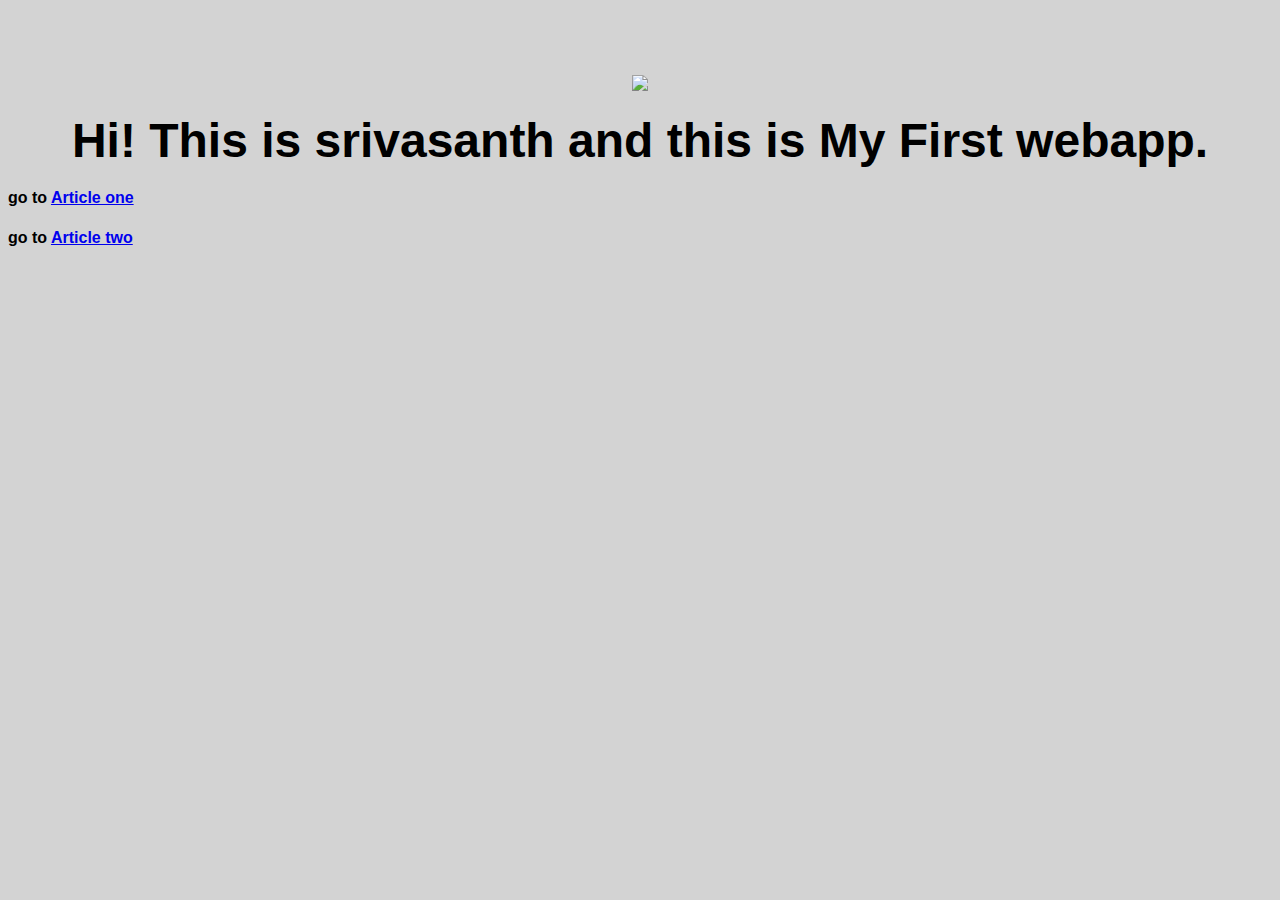
==== ui/index.html @ f3a0546a "[imad-console] Updates ui/index.html" ====
<!doctype html>
<html>
    <head>
        <link href="/ui/style.css" rel="stylesheet" />
    </head>
    <body>
        <div class="center">
            <img src="/ui/madi.png" class="img-medium"/>
        </div>
        <br>
        <div class="center text-big bold">
            Hi!  This is srivasanth and this is My First  webapp.
        </div>
        <h4> go to <a href="/article-one"> Article one </a></h4>
        <h4> go to <a href="/article-two"> Article two </a></h4>
        <script type="text/javascript" src="/ui/main.js"> 
        alert("hi check for java script");
        </script>
    </body>
</html>
---- ui/style.css ----
body {
    font-family: sans-serif;
    background-color: lightgrey;
    margin-top: 75px;
}

.center {
    text-align: center;
}

.text-big {
    font-size: 300%;
}

.bold {
    font-weight: bold;
}

.img-medium {
    height: 200px;
}

.container {
    max-width: 800px;
    margin: 0 auto;
    color: grey;
    padding-top:60px ;
    font-family :sans-serif;
    padding-top: 60px;
}
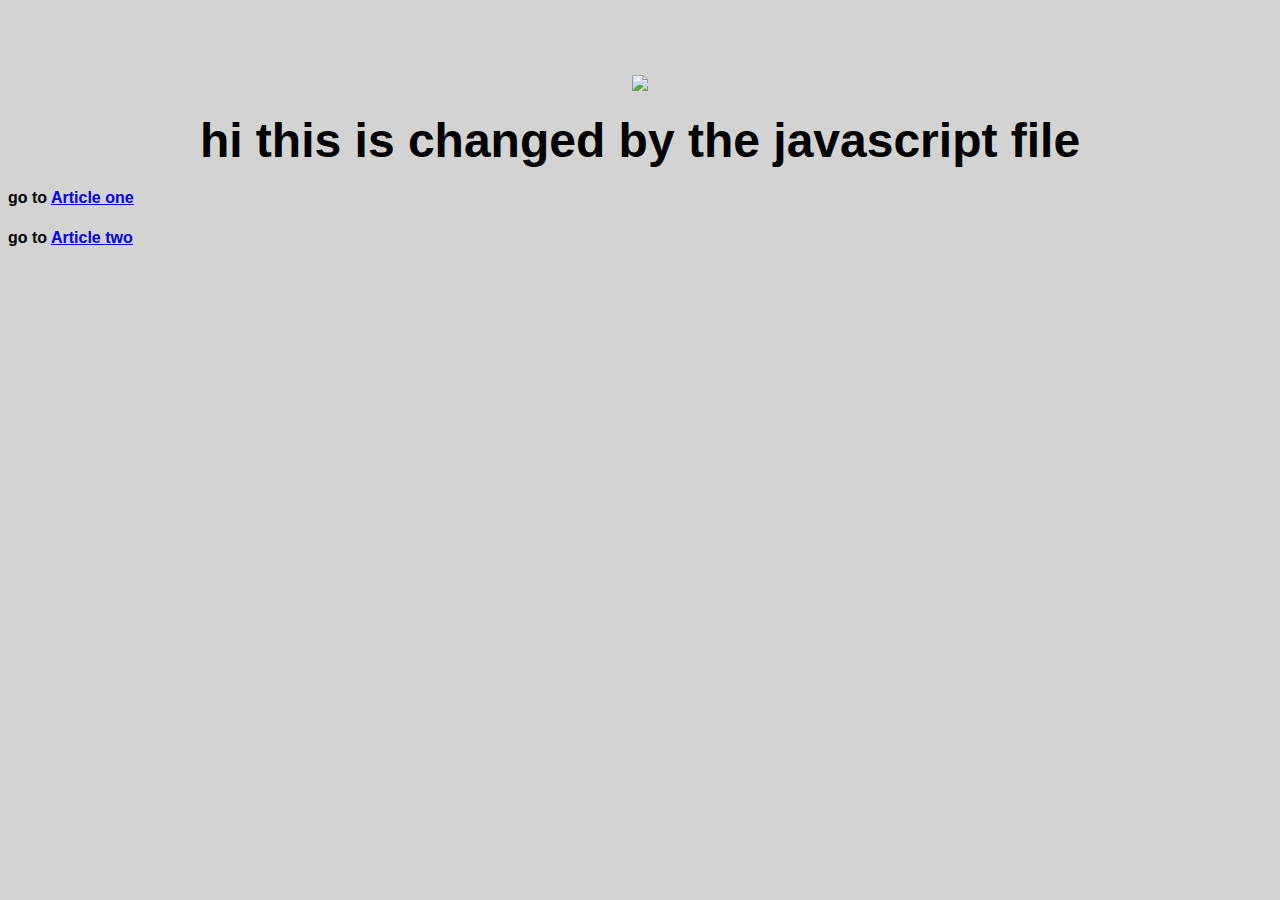
==== commit a0f8b153: "[imad-console] Updates ui/index.html" ====
--- a/ui/index.html
+++ b/ui/index.html
@@ -8,13 +8,13 @@
             <img src="/ui/madi.png" class="img-medium"/>
         </div>
         <br>
-        <div class="center text-big bold">
+        <div id="main-text" class="center text-big bold">
             Hi!  This is srivasanth and this is My First  webapp.
         </div>
         <h4> go to <a href="/article-one"> Article one </a></h4>
         <h4> go to <a href="/article-two"> Article two </a></h4>
+        <script>         alert('hi check for java script'); </script>
         <script type="text/javascript" src="/ui/main.js"> 
-        alert("hi check for java script");
         </script>
     </body>
 </html>
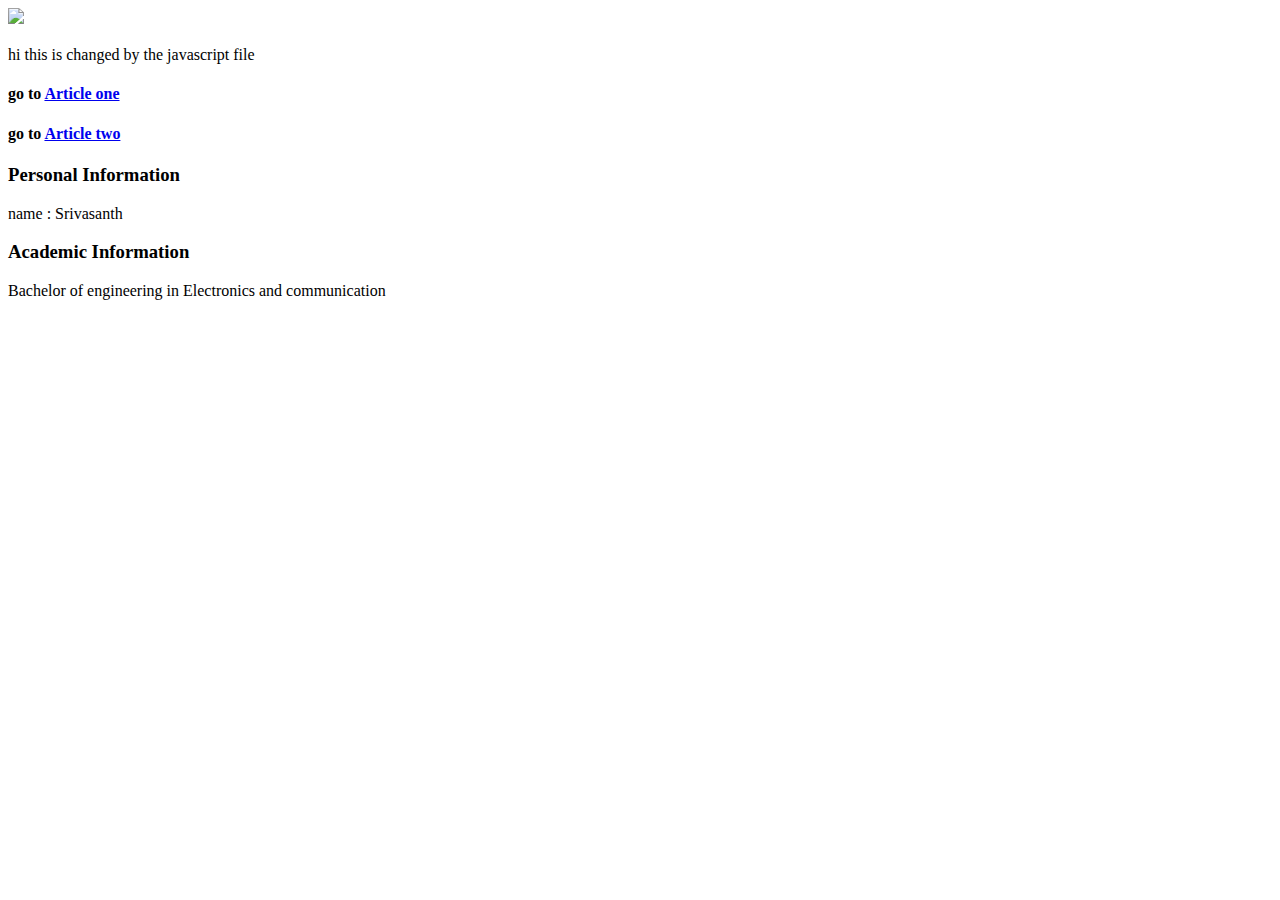
==== commit 74889c7f: "[imad-console] Updates ui/index.html" ====
--- a/ui/index.html
+++ b/ui/index.html
@@ -4,17 +4,26 @@
         <link href="/ui/style.css" rel="stylesheet" />
     </head>
     <body>
+        <div class="container">
         <div class="center">
-            <img src="/ui/madi.png" class="img-medium"/>
+            <img id="madi" src="https://pbs.twimg.com/profile_images/782474226020200448/zDo-gAo0_400x400.jpg" class="img-medium"/>
         </div>
         <br>
         <div id="main-text" class="center text-big bold">
             Hi!  This is srivasanth and this is My First  webapp.
         </div>
+    </div>
         <h4> go to <a href="/article-one"> Article one </a></h4>
         <h4> go to <a href="/article-two"> Article two </a></h4>
-        <script>         alert('hi check for java script'); </script>
+        
+        <h3> Personal Information </h3>
+        <P> name : Srivasanth </P>
+        <h3> Academic Information </h3>
+        <p> Bachelor of engineering in Electronics and communication</p>
         <script type="text/javascript" src="/ui/main.js"> 
         </script>
+        <div calss="footer">
+            
+        </div>
     </body>
 </html>
--- a/ui/style.css
+++ b/ui/style.css
@@ -1,30 +1,16 @@
-body {
-    font-family: sans-serif;
-    background-color: lightgrey;
-    margin-top: 75px;
+console.log('Loaded!');
+
+var element = document.getElementById ('main-text');
+element.innerHTML = 'hi this is changed by the javascript file';
+
+//move the image
+var img = document.getElementById('madi');
+var marginLeft = 0;
+function moveRight   () {
+    marginLeft= marginLeft+10 ;
+    img.style.marginLeft = marginLeft + 'px' ; 
 }
-
-.center {
-    text-align: center;
-}
-
-.text-big {
-    font-size: 300%;
-}
-
-.bold {
-    font-weight: bold;
-}
-
-.img-medium {
-    height: 200px;
-}
-
-.container {
-    max-width: 800px;
-    margin: 0 auto;
-    color: grey;
-    padding-top:60px ;
-    font-family :sans-serif;
-    padding-top: 60px;
-}
+img.onClick = function() {
+    var interval = setInterval(moveleft,100);
+   
+};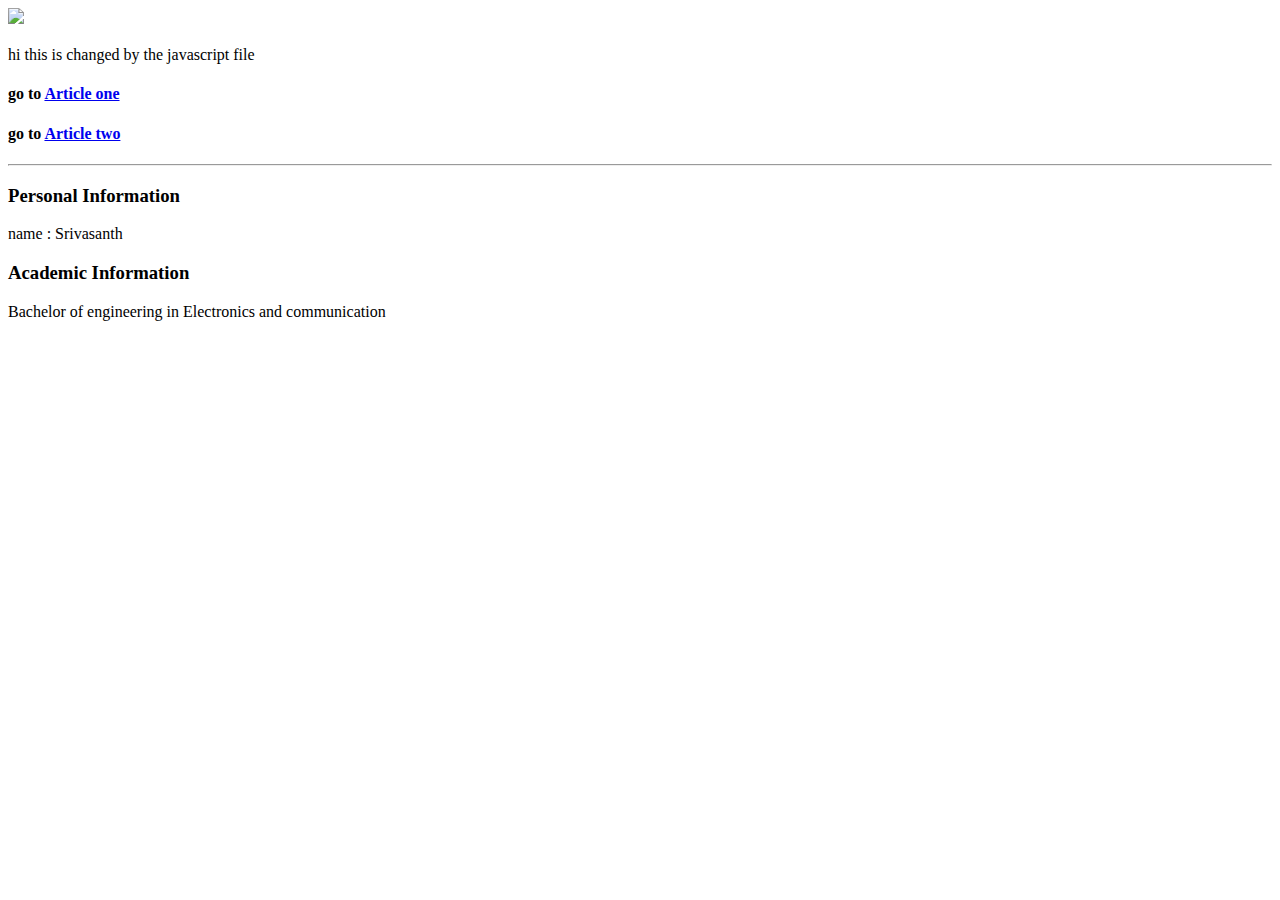
==== commit 3f114d0c: "[imad-console] Updates ui/index.html" ====
--- a/ui/index.html
+++ b/ui/index.html
@@ -15,7 +15,7 @@
     </div>
         <h4> go to <a href="/article-one"> Article one </a></h4>
         <h4> go to <a href="/article-two"> Article two </a></h4>
-        
+        <hr>
         <h3> Personal Information </h3>
         <P> name : Srivasanth </P>
         <h3> Academic Information </h3>
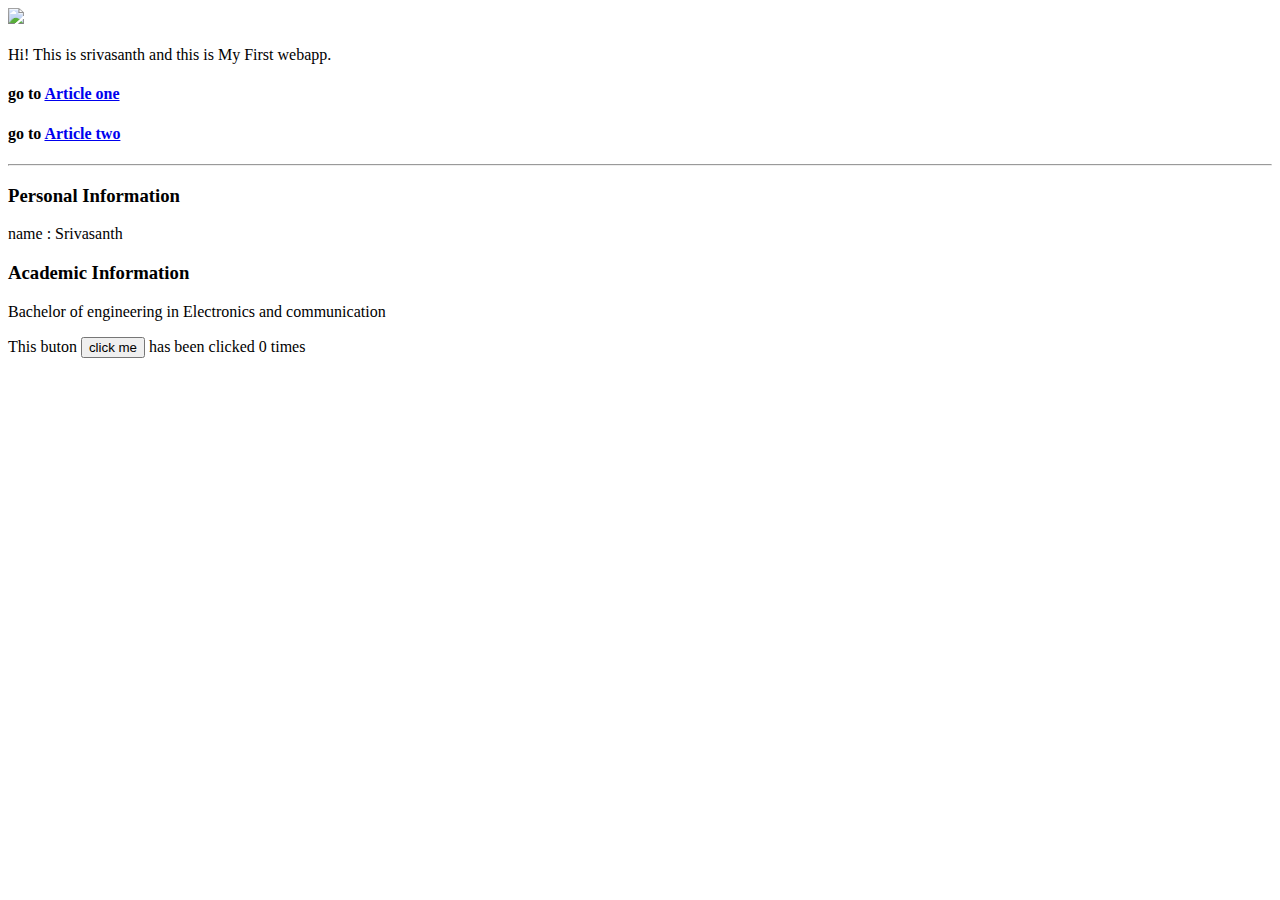
==== commit dc136b80: "[imad-console] Updates ui/index.html" ====
--- a/ui/index.html
+++ b/ui/index.html
@@ -23,7 +23,7 @@
         <script type="text/javascript" src="/ui/main.js"> 
         </script>
         <div calss="footer">
-            
+            This buton <button id="counter">click me</button> has been clicked <span id="count">0 </span> times
         </div>
     </body>
 </html>
